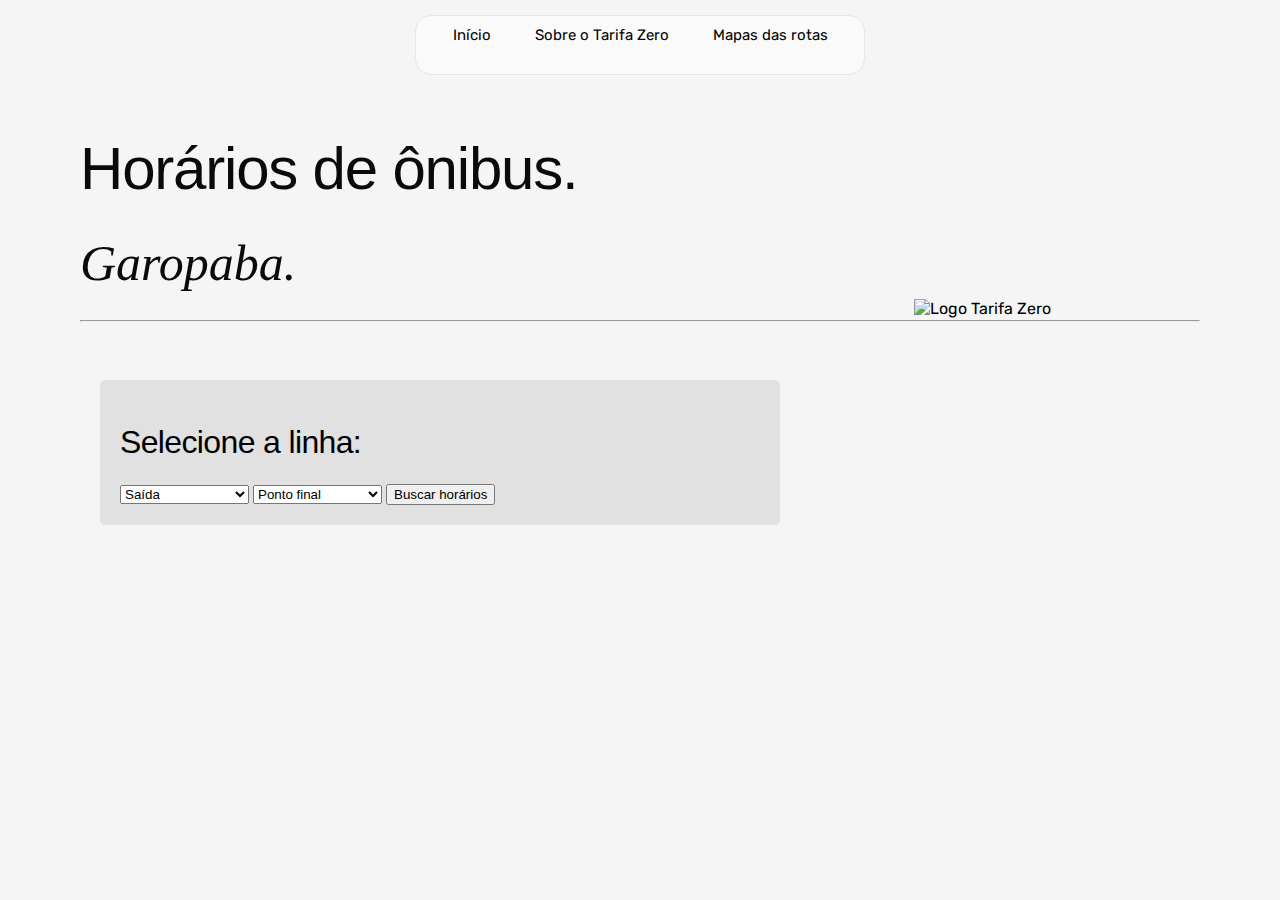
==== index.html @ 039b4693 "style: new fonts for title" ====
<!DOCTYPE html>
<html lang="en">
<head>
    <meta charset="UTF-8">
    <meta name="viewport" content="width=device-width, initial-scale=1.0">
    <title>Horários de ônibus - Garopaba</title>
    <link rel="stylesheet" href="style.css" />
    <link href="https://fonts.cdnfonts.com/css/rasfire-personal-use" rel="stylesheet">
    <link rel="preconnect" href="https://fonts.googleapis.com">
    <link rel="preconnect" href="https://fonts.gstatic.com" crossorigin>
    <link href="https://fonts.googleapis.com/css2?family=Rubik:wght@300&display=swap" rel="stylesheet">
    <script src="file.js"></script>
</head>
</head>
    <body>
        <div class="header" id="topNav">
            <nav>
                <ul>
                    <li><a href="index.html" class="active">Início</a></li>
                    <li><a href="sobre.html">Sobre o Tarifa Zero</a></li>
                    <li><a href="mapas.html">Mapas das rotas</a></li>
                    <a href="javascript:void(0);" class="icon" onclick="navFunction()">
                        <i class="fa-regular fa-bars"></i>
                    </a>
                </ul>
            </nav>
        </div>
        <div class="title">
            <h1>
                <p class="name">Horários de ônibus.</p>
                <p class="cityname">Garopaba.</p>
                <hr>
            </h1>
        </div>
        <div class="logo">        
            <img src="D:\valte\Pictures\LogoTarifaZero2-removebg-preview.png" alt="Logo Tarifa Zero">
        </div>
        <div class="form-box">
            <form>
                <h2 class="subtitle">
                    <!-- <img src="D:\valte\Downloads\icons8-address-24.png" alt="ícone"> -->
                    Selecione a linha: 
                </h2>
                <select id="departure">
                    <option disabled selected>Saída</option>
                    <option value="Centro">Centro</option>
                    <option value="Ambrósio">Ambrósio</option>
                    <option value="Campo D'una">Campo D'una</option>
                    <option value="Costa do Macacu">Costa do Macacu</option>
                    <option value="Gamboa">Gamboa</option>
                    <option value="Ouvidor">Ouvidor</option>
                    <option value="Rosa">Rosa</option>
                    <option value="Rosa(Ressacada)">Rosa(Ressacada)</option>
                </select>
                <select id="endpoint">
                    <option disabled selected>Ponto final</option>
                    <option value="Centro">Centro</option>
                    <option value="Ambrósio">Ambrósio</option>
                    <option value="Campo D'una">Campo D'una</option>
                    <option value="Costa do Macacu">Costa do Macacu</option>
                    <option value="Gamboa">Gamboa</option>
                    <option value="Ouvidor">Ouvidor</option>
                    <option value="Rosa">Rosa</option>
                    <option value="Rosa(Ressacada)">Rosa(Ressacada)</option>
                </select>
                <button type="button" onclick="buscarHorarios()">Buscar horários</button>
            </form>
            <table id="tabela">
                <thead>
                    <tr>
                        <th>Origem</th>
                        <th>Destino</th>
                        <th>Horário</th>
                        <th>Observação</th>
                    </tr>
                </thead>
                <tbody>
                </tbody>
            </table>
            <script>
                function buscarHorarios() {
                    var tabela = document.getElementById("tabela");
                    tabela.style.display = "block";
                }
            </script>
        </div>
    </body>
</html>
---- style.css ----
@font-face {
  font-family: "Noi Grotesk";
  src: url(D:\valte\Documents\Fontes\StudioFeixenFontsTRIAL\NoiGroteskFamilyTRIAL\2TTF\NoiGroteskTrial-UltraLightItalic.ttf); 
} 

@font-face {
  font-family: Redaction;
  src: url(D:\valte\Documents\redaction\webfonts\Redaction-Bold.woff2);
}

#tabela {
  display: none;
}  

.header {
  position: absolute;
  top: 5%;
  left: 50%;
  transform: translate(-50%, -50%);
  border-radius: 1rem;
}

ul {
  list-style: none;
  margin: 0;
  padding: 0;
  width: 35vw;
  background: rgba(255, 255, 255, .5);
  border: 1px solid#e7e7e7;
  overflow: hidden;
  text-align: center;
  border-radius: 1rem;
}

li {
  display: inline-block;
  margin: 0px 10px;
}

a {
  display: block;
  color: #030303;
  text-align: center;
  padding: 10px;
  text-decoration: none;
  font-size: 15px;
  font-weight: 400;
}
  
a:hover {
  background-color: rgba(204, 203, 203, 0.582);
}

body {
  background-color: #f5f5f5;
  width: 100%;
  margin: 0;
  font-family: 'Rubik', sans-serif;
}

.form-box {
  margin-left: 30px;
  background: rgb(225, 225, 226);
  border-radius: 5px;
  padding: 20px;
  width: 50%;
  margin: 0 auto;
  position: absolute;
  top: 380px;
  left: 100px;
}

.logo {
  float: right;
  width: 20%;
  margin-top: -125px;
  margin-right: 110px;
}

.title {
  color: rgb(10, 10, 10);
  text-align: left;
  line-height: 82%;
  padding: 80px;
}

.name {
  font-family: Helvetica, sans-serif;
  line-height: 95%;
  letter-spacing: -.02em;
  font-size: 60px;
  font-weight: 500;
}

.cityname {
  font-family: 'Times New Roman', serif;
  font-size: 50px;
  font-style: italic;
  font-weight: 520;
  }

.subtitle {
  font-family: "Noi Grotesk", sans-serif;
  line-height: 95%;
  letter-spacing: -.02em;
  font-weight: 400;
  font-size: 32px;
}
 
@media (max-width: 600px) {
  .name {
    font-size: 30px;
    font-weight: 400;
    text-align: left;
   }
}

@media (max-width: 600px) {
  .cityname {
    font-size: 30px;
    text-align: left;
  }
}
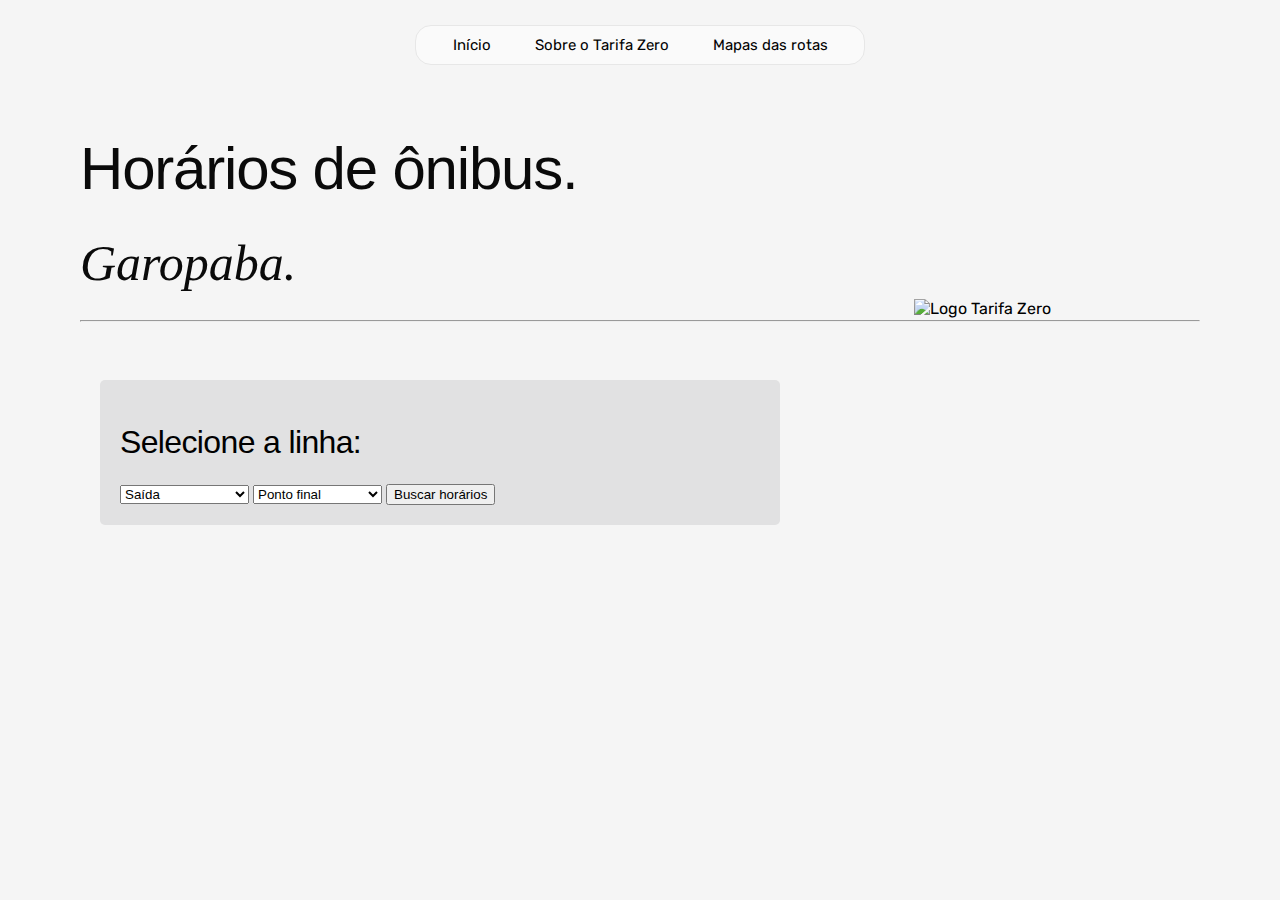
==== commit cdf6fb59: "refactor: responsive navbar" ====
--- a/index.html
+++ b/index.html
@@ -9,22 +9,24 @@
     <link rel="preconnect" href="https://fonts.googleapis.com">
     <link rel="preconnect" href="https://fonts.gstatic.com" crossorigin>
     <link href="https://fonts.googleapis.com/css2?family=Rubik:wght@300&display=swap" rel="stylesheet">
-    <script src="file.js"></script>
-</head>
 </head>
     <body>
-        <div class="header" id="topNav">
-            <nav>
+        <nav class="nav">
+            <div class="header" id="header">
                 <ul>
                     <li><a href="index.html" class="active">Início</a></li>
                     <li><a href="sobre.html">Sobre o Tarifa Zero</a></li>
                     <li><a href="mapas.html">Mapas das rotas</a></li>
-                    <a href="javascript:void(0);" class="icon" onclick="navFunction()">
-                        <i class="fa-regular fa-bars"></i>
-                    </a>
                 </ul>
-            </nav>
-        </div>
+            </div>
+            <div class="media_button">
+                <button class="main_media_button" id="mediaButton">
+                    <span></span>
+                    <span></span>
+                    <span></span>
+                </button>
+            </div>
+        </nav>
         <div class="title">
             <h1>
                 <p class="name">Horários de ônibus.</p>
@@ -84,5 +86,6 @@
                 }
             </script>
         </div>
+        <script src="file.js"></script>
     </body>
 </html>--- a/style.css
+++ b/style.css
@@ -1,23 +1,19 @@
-@font-face {
-  font-family: "Noi Grotesk";
-  src: url(D:\valte\Documents\Fontes\StudioFeixenFontsTRIAL\NoiGroteskFamilyTRIAL\2TTF\NoiGroteskTrial-UltraLightItalic.ttf); 
-} 
-
-@font-face {
-  font-family: Redaction;
-  src: url(D:\valte\Documents\redaction\webfonts\Redaction-Bold.woff2);
-}
-
 #tabela {
   display: none;
-}  
+} 
+
+body {
+  background-color: #f5f5f5;
+  width: 100%;
+  margin: 0;
+  font-family: 'Rubik', sans-serif;
+}
 
 .header {
   position: absolute;
   top: 5%;
   left: 50%;
   transform: translate(-50%, -50%);
-  border-radius: 1rem;
 }
 
 ul {
@@ -51,11 +47,74 @@
   background-color: rgba(204, 203, 203, 0.582);
 }
 
-body {
-  background-color: #f5f5f5;
+.nav div.media_button {
+  width: 40px;
+  height: 40px;
+  background-color: transparent;
+  position: absolute;
+  right: 15px;
+  top: 12px;
+  display: none;
+}
+
+.nav div.media_button button.main_media_button {
   width: 100%;
-  margin: 0;
-  font-family: 'Rubik', sans-serif;
+  height: 100%;
+  background-color: transparent;
+  outline: 0;
+  border: none;
+  cursor: pointer;
+}
+
+.nav div.media_button button.main_media_button span{
+  width: 98%;
+  height: 2px;
+  display: block;
+  background-color: rgb(63, 63, 63);
+  margin-top: 8px;
+  margin-bottom: 8px;
+}
+
+.nav div.media_button button.main_media_button:hover span:nth-of-type(1){
+  transform: rotateY(180deg);
+  transition: all 0.5s;
+  background-color: #c0c0c0;
+}
+
+.nav div.media_button button.main_media_button:hover span:nth-of-type(2){
+  transform: rotateY(180deg);
+  transition: all 0.4s;
+  background-color: #c0c0c0;
+}
+
+.nav div.media_button button.main_media_button:hover span:nth-of-type(3){
+  transform: rotateY(180deg);
+  transition: all 0.3s;
+  background-color: #c0c0c0;
+}
+
+.nav div.media_button button.active span:nth-of-type(1) {
+  transform: rotate3d(0, 0, 1, 45deg);
+  position: absolute;
+  margin: 0;
+}
+
+.nav div.media_button button.active span:nth-of-type(2) {
+  display: none;
+}
+
+.nav div.media_button button.active span:nth-of-type(3) {
+  transform: rotate3d(0, 0, 1, -45deg);
+  position: absolute;
+  margin: 0;
+}
+
+.nav div.media_button button.active:hover span:nth-of-type(1) {
+  transform: rotate3d(0, 0, 1, 20deg);
+}
+
+.nav div.media_button button.active:hover span:nth-of-type(3) {
+  transform: rotate3d(0, 0, 1, -20deg);
 }
 
 .form-box {
@@ -107,17 +166,66 @@
   font-size: 32px;
 }
  
-@media (max-width: 600px) {
+@media (max-width: 680px) {
   .name {
     font-size: 30px;
     font-weight: 400;
     text-align: left;
    }
-}
-
-@media (max-width: 600px) {
-  .cityname {
+
+   .cityname {
     font-size: 30px;
     text-align: left;
   }
+}
+
+@media (max-width: 768px) {
+  .header {
+    margin: 0;
+    border-radius: 0;
+    /*height: 130px;*/
+  }
+
+  .nav div.header {
+    width: 100%;
+    margin-top: 30px;
+    height: 0px;
+    overflow: hidden;
+  }
+
+  .nav div.show_list {
+    height: 120px;
+  }
+
+  .nav div.header ul {
+    flex-direction: column;
+    width: 100%;
+    height: 120px;
+    top: 80px;
+    right: 0;
+    left: 0;
+    border-radius: 0;
+    border: none;
+  }
+
+  .nav div.header ul li {
+    width: 100%;
+    height: 40px;
+    background-color: rgba(255, 255, 255);
+    margin: 0px 0px;
+    vertical-align: middle;
+  }
+
+  .nav div.header ul li a {
+    text-align: center;
+    line-height: 40px;
+    width: 100%;
+    height: 40px;
+    display: table;
+    padding: 0px;
+  }
+
+  .nav div.media_button {
+    display: block;
+  }
 }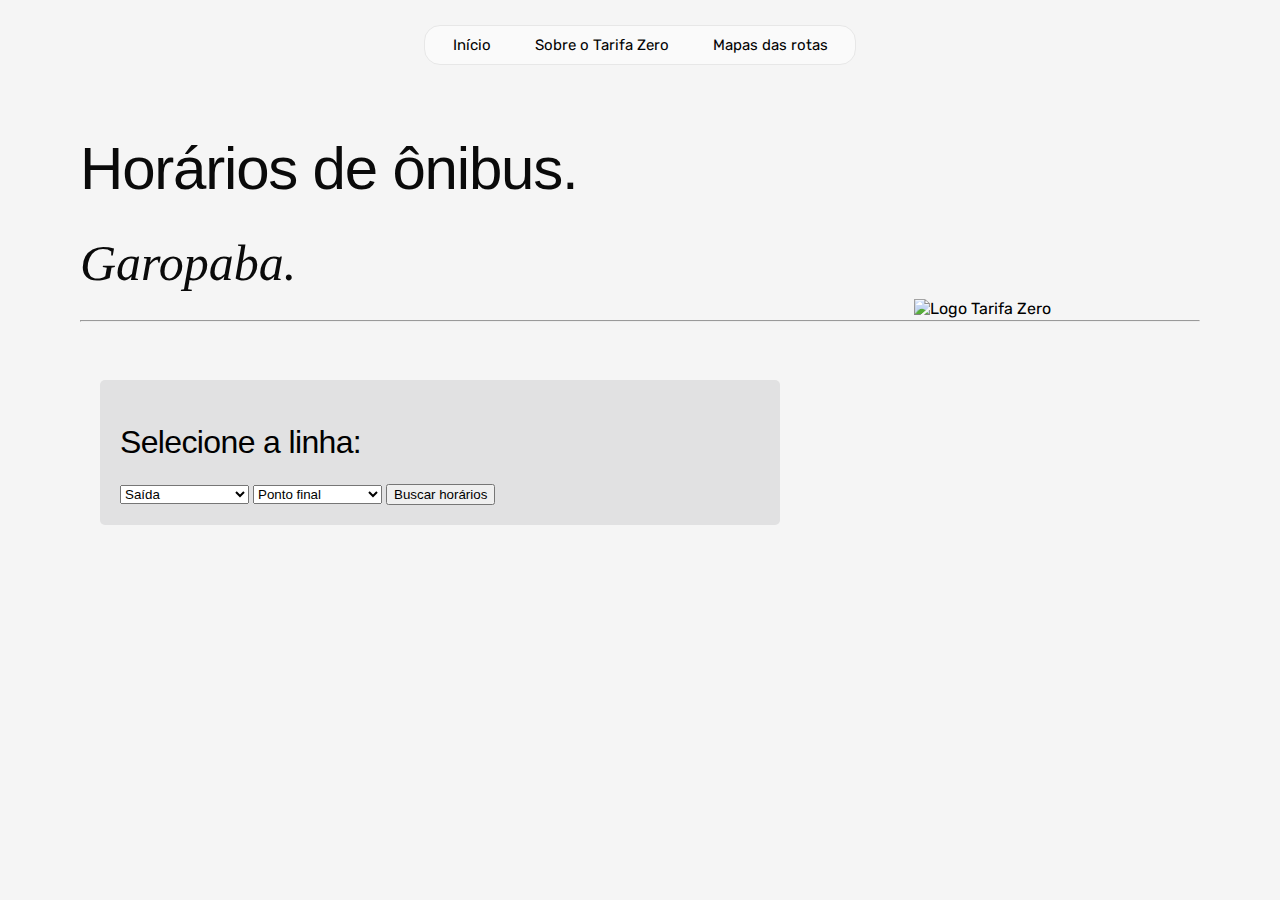
==== commit 5fb2beba: "refactor: change the import of fonts" ====
--- a/index.html
+++ b/index.html
@@ -5,10 +5,6 @@
     <meta name="viewport" content="width=device-width, initial-scale=1.0">
     <title>Horários de ônibus - Garopaba</title>
     <link rel="stylesheet" href="style.css" />
-    <link href="https://fonts.cdnfonts.com/css/rasfire-personal-use" rel="stylesheet">
-    <link rel="preconnect" href="https://fonts.googleapis.com">
-    <link rel="preconnect" href="https://fonts.gstatic.com" crossorigin>
-    <link href="https://fonts.googleapis.com/css2?family=Rubik:wght@300&display=swap" rel="stylesheet">
 </head>
     <body>
         <nav class="nav">
--- a/style.css
+++ b/style.css
@@ -1,3 +1,5 @@
+@import url('https://fonts.googleapis.com/css2?family=Rubik:wght@300;400&display=swap');
+
 #tabela {
   display: none;
 } 
@@ -20,10 +22,9 @@
   list-style: none;
   margin: 0;
   padding: 0;
-  width: 35vw;
+  width: 430px;
   background: rgba(255, 255, 255, .5);
   border: 1px solid#e7e7e7;
-  overflow: hidden;
   text-align: center;
   border-radius: 1rem;
 }
@@ -40,7 +41,7 @@
   padding: 10px;
   text-decoration: none;
   font-size: 15px;
-  font-weight: 400;
+
 }
   
 a:hover {
@@ -183,7 +184,6 @@
   .header {
     margin: 0;
     border-radius: 0;
-    /*height: 130px;*/
   }
 
   .nav div.header {
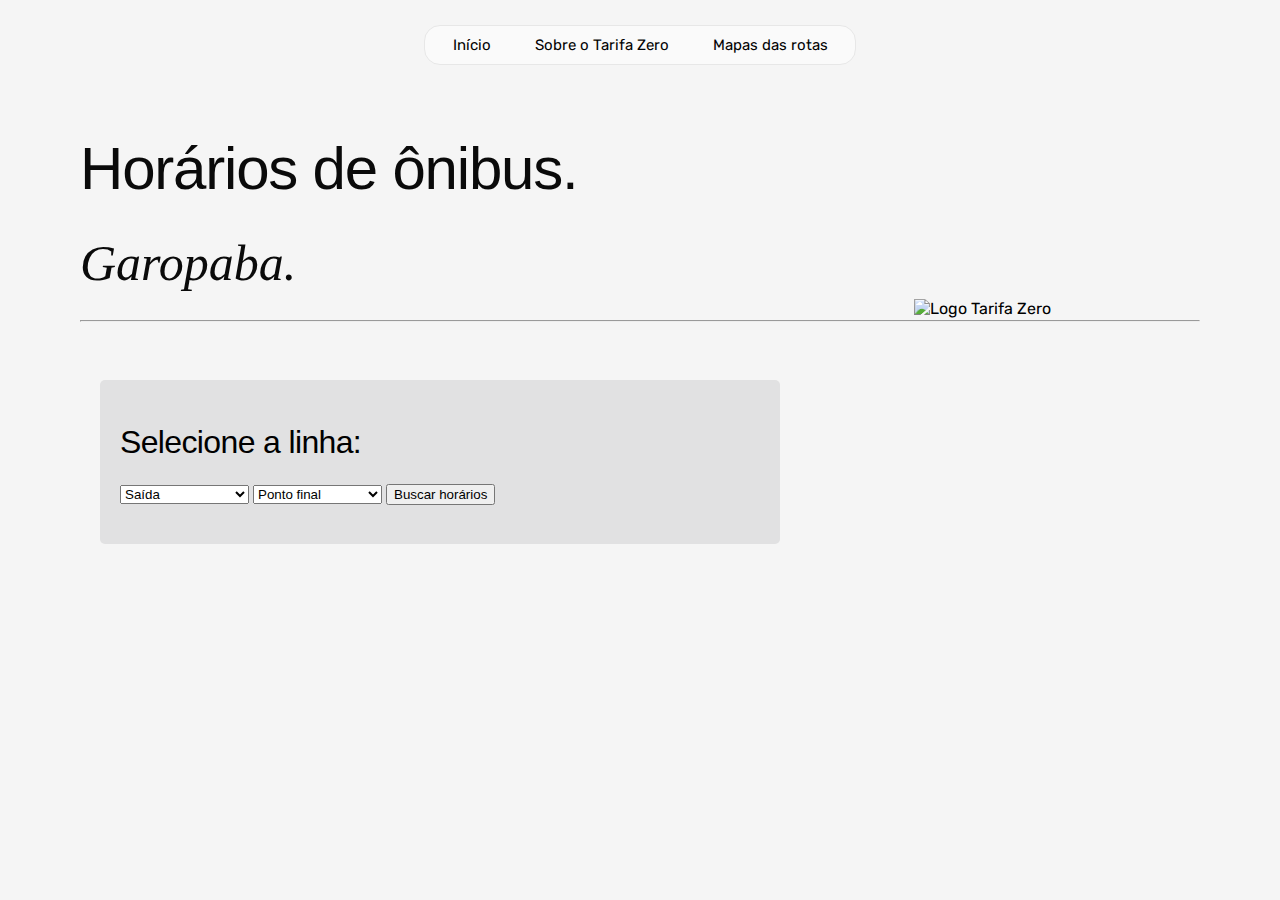
==== commit ac3a22a7: "refactor: new url from api" ====
--- a/index.html
+++ b/index.html
@@ -15,6 +15,7 @@
                     <li><a href="mapas.html">Mapas das rotas</a></li>
                 </ul>
             </div>
+
             <div class="media_button">
                 <button class="main_media_button" id="mediaButton">
                     <span></span>
@@ -24,21 +25,25 @@
             </div>
         </nav>
         <div class="title">
+
             <h1>
                 <p class="name">Horários de ônibus.</p>
                 <p class="cityname">Garopaba.</p>
                 <hr>
             </h1>
+
         </div>
-        <div class="logo">        
+        <div class="logo">     
+
             <img src="D:\valte\Pictures\LogoTarifaZero2-removebg-preview.png" alt="Logo Tarifa Zero">
+
         </div>
         <div class="form-box">
-            <form>
+
                 <h2 class="subtitle">
-                    <!-- <img src="D:\valte\Downloads\icons8-address-24.png" alt="ícone"> -->
                     Selecione a linha: 
                 </h2>
+
                 <select id="departure">
                     <option disabled selected>Saída</option>
                     <option value="Centro">Centro</option>
@@ -50,6 +55,7 @@
                     <option value="Rosa">Rosa</option>
                     <option value="Rosa(Ressacada)">Rosa(Ressacada)</option>
                 </select>
+
                 <select id="endpoint">
                     <option disabled selected>Ponto final</option>
                     <option value="Centro">Centro</option>
@@ -61,26 +67,19 @@
                     <option value="Rosa">Rosa</option>
                     <option value="Rosa(Ressacada)">Rosa(Ressacada)</option>
                 </select>
-                <button type="button" onclick="buscarHorarios()">Buscar horários</button>
-            </form>
-            <table id="tabela">
-                <thead>
-                    <tr>
-                        <th>Origem</th>
-                        <th>Destino</th>
-                        <th>Horário</th>
-                        <th>Observação</th>
-                    </tr>
-                </thead>
-                <tbody>
-                </tbody>
-            </table>
-            <script>
-                function buscarHorarios() {
-                    var tabela = document.getElementById("tabela");
-                    tabela.style.display = "block";
-                }
-            </script>
+
+                <button type="button" onclick="getData()">Buscar horários</button>
+
+                <div class="container">
+                    <br>
+                    <table id="tabela" class="hidden">
+                        <thead id="table-head">
+                        </thead>
+                        <tbody id="table-body">
+
+                        </tbody>
+                    </table>
+                </div>
         </div>
         <script src="file.js"></script>
     </body>
--- a/style.css
+++ b/style.css
@@ -1,6 +1,6 @@
 @import url('https://fonts.googleapis.com/css2?family=Rubik:wght@300;400&display=swap');
 
-#tabela {
+.hidden {
   display: none;
 } 
 
@@ -166,7 +166,7 @@
   font-weight: 400;
   font-size: 32px;
 }
- 
+
 @media (max-width: 680px) {
   .name {
     font-size: 30px;
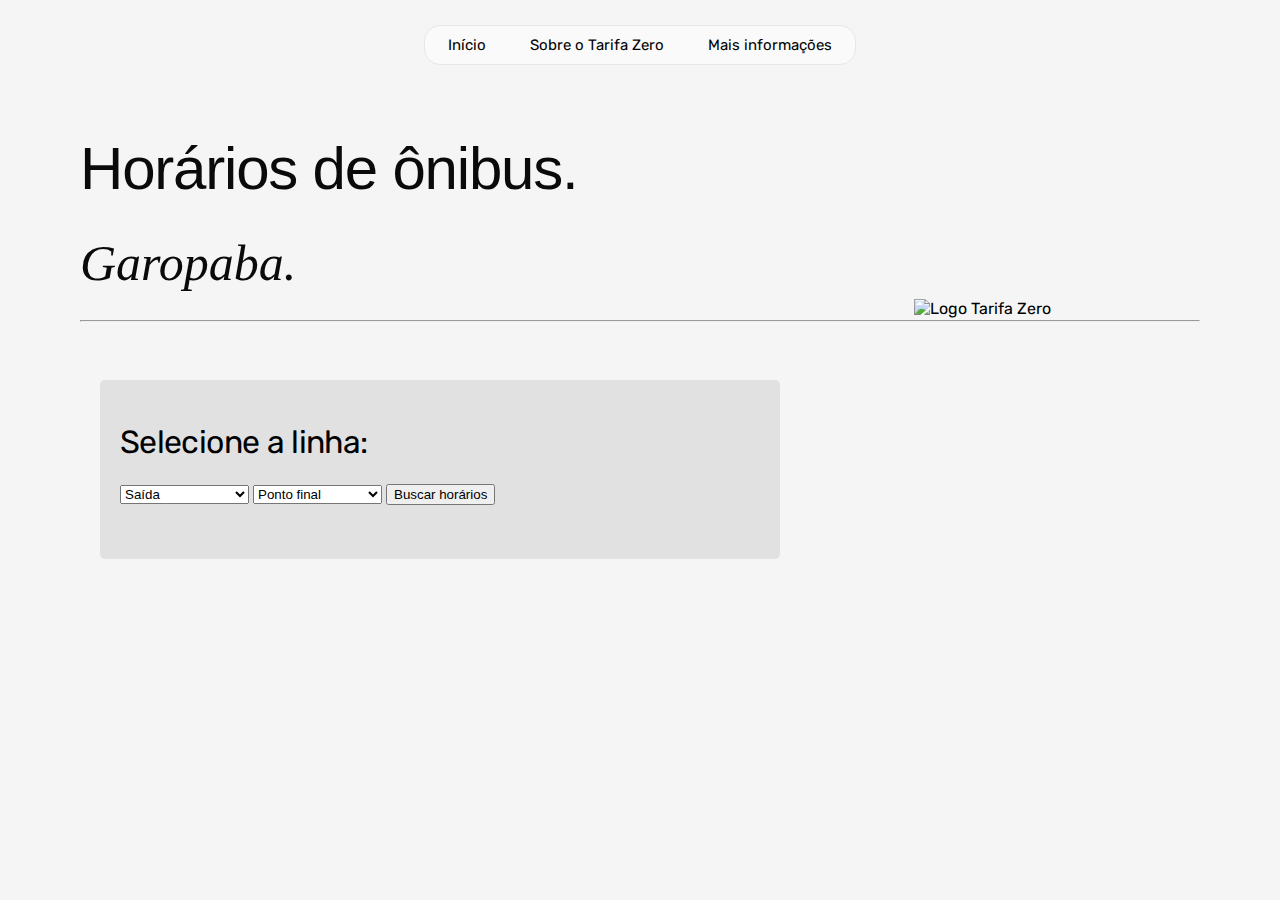
==== commit e8936e18: "refactor: change the link in the navbar" ====
--- a/index.html
+++ b/index.html
@@ -12,7 +12,7 @@
                 <ul>
                     <li><a href="index.html" class="active">Início</a></li>
                     <li><a href="sobre.html">Sobre o Tarifa Zero</a></li>
-                    <li><a href="mapas.html">Mapas das rotas</a></li>
+                    <li><a href="https://garopaba.atende.net/cidadao/pagina/horarios-do-transporte-publico" target="_blank">Mais informações</a></li>
                 </ul>
             </div>
 
--- a/style.css
+++ b/style.css
@@ -1,4 +1,6 @@
 @import url('https://fonts.googleapis.com/css2?family=Rubik:wght@300;400&display=swap');
+
+@import url('https://fonts.googleapis.com/css2?family=Lora&display=swap');
 
 .hidden {
   display: none;
@@ -119,7 +121,6 @@
 }
 
 .form-box {
-  margin-left: 30px;
   background: rgb(225, 225, 226);
   border-radius: 5px;
   padding: 20px;
@@ -157,15 +158,34 @@
   font-size: 50px;
   font-style: italic;
   font-weight: 520;
-  }
+}
 
 .subtitle {
-  font-family: "Noi Grotesk", sans-serif;
   line-height: 95%;
   letter-spacing: -.02em;
   font-weight: 400;
   font-size: 32px;
 }
+
+.container {
+  padding-top: 15px;
+}
+
+table {
+  background-color: rgba(250, 249, 249, 0.8);
+  width: 75%;
+  font-family: 'Lora', sans-serif;
+}
+
+td {
+  padding-left: 10px;
+}
+
+th {
+  border-bottom: 1px solid #c2c1c1;
+  padding: 5px;
+}
+
 
 @media (max-width: 680px) {
   .name {
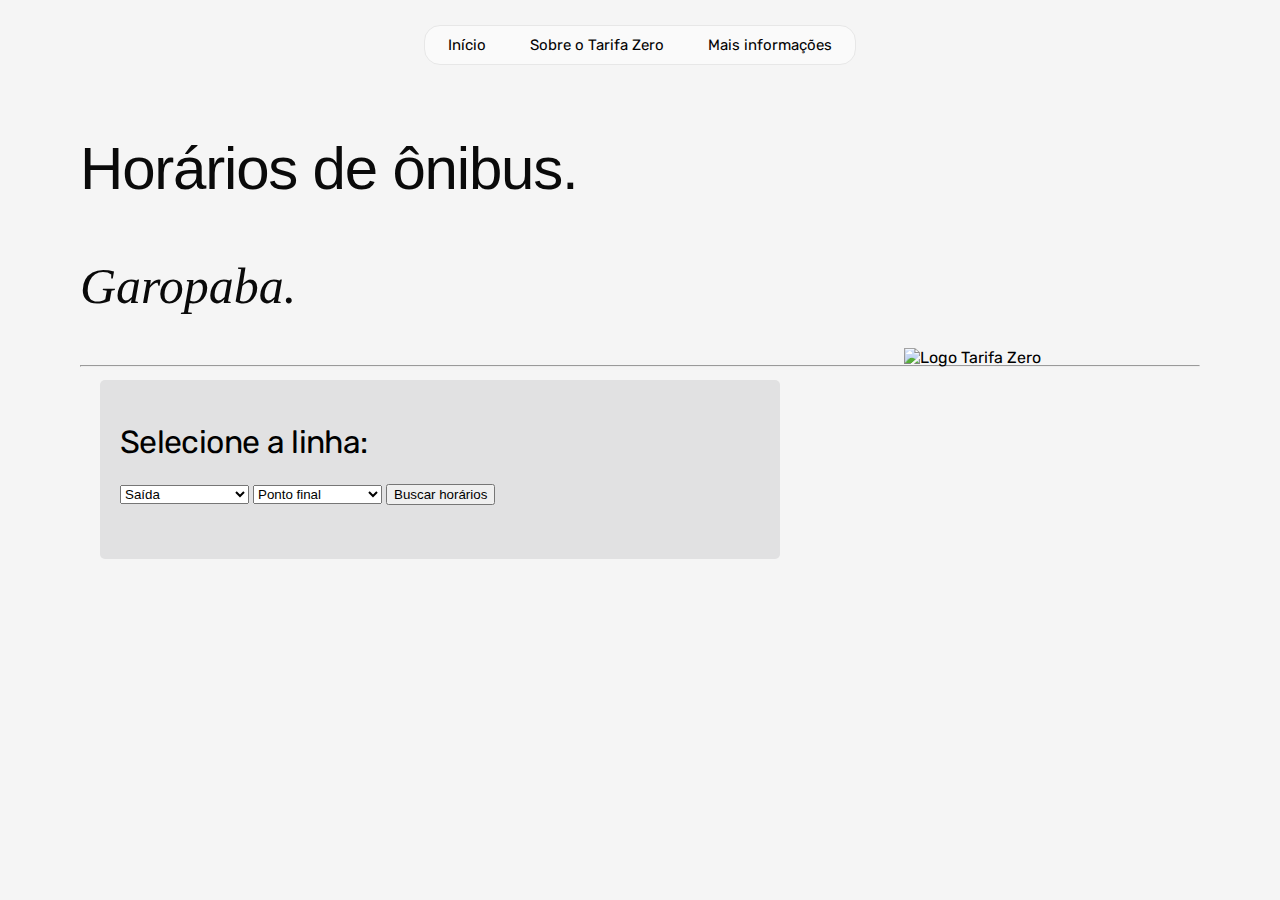
==== commit facc3fe7: "style: changes style and responsiveness of the logo image" ====
--- a/index.html
+++ b/index.html
@@ -32,12 +32,10 @@
                 <hr>
             </h1>
 
-        </div>
-        <div class="logo">     
+        </div>   
 
             <img src="D:\valte\Pictures\LogoTarifaZero2-removebg-preview.png" alt="Logo Tarifa Zero">
 
-        </div>
         <div class="form-box">
 
                 <h2 class="subtitle">
--- a/style.css
+++ b/style.css
@@ -131,17 +131,16 @@
   left: 100px;
 }
 
-.logo {
+img {
   float: right;
   width: 20%;
-  margin-top: -125px;
-  margin-right: 110px;
+  margin-top: -120px;
+  margin-right: 120px;
 }
 
 .title {
   color: rgb(10, 10, 10);
   text-align: left;
-  line-height: 82%;
   padding: 80px;
 }
 
@@ -186,6 +185,18 @@
   padding: 5px;
 }
 
+.contSobre {
+  padding: 80px;
+  text-align: left;
+}
+
+.titleSobre {
+  font-family: Helvetica, sans-serif;
+  line-height: 95%;
+  letter-spacing: -.02em;
+  font-size: 60px;
+  font-weight: normal;
+}
 
 @media (max-width: 680px) {
   .name {
@@ -198,6 +209,14 @@
     font-size: 30px;
     text-align: left;
   }
+
+  img {
+    position: fixed;
+    left: 50%;
+    bottom: 10%;
+    transform: translateX(-50%);
+    width: 30%;
+  }
 }
 
 @media (max-width: 768px) {
